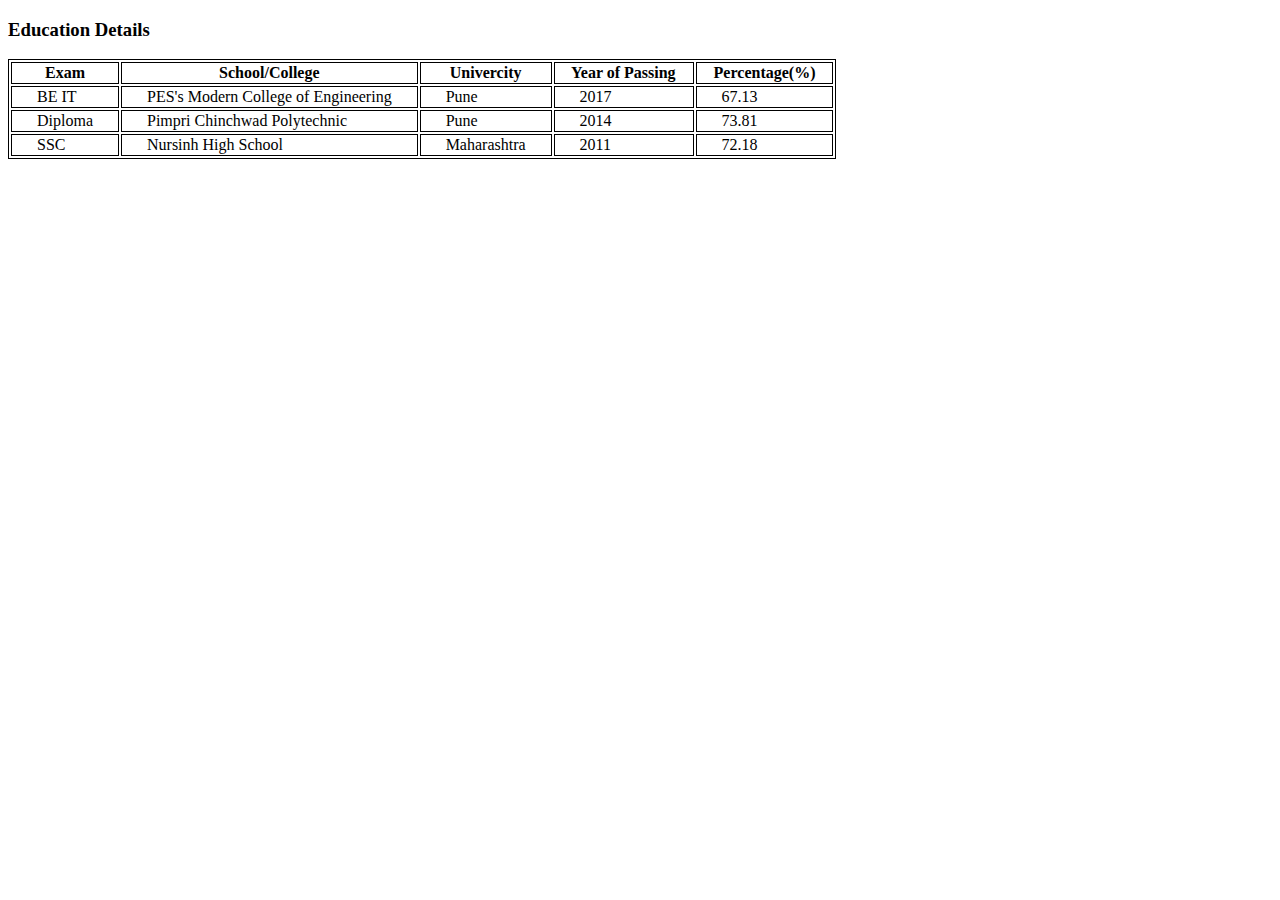
==== education.html @ 33d8c97b "MyProfile complete code in HTML5" ====
<!DOCTYPE html>
<html>

<head>
    <title> Education </title>
    <style>
        table,
        th,
        td {
            border: 1px solid;
        }
    </style>
</head>

<body>
    <h3> Education Details </h3>
    <table>
        <thead>
            <th>  &nbsp; &nbsp;  Exam &nbsp; &nbsp; </th>
            <th>  &nbsp; &nbsp; School/College &nbsp; &nbsp;  </th>
            <th>  &nbsp; &nbsp; Univercity &nbsp; &nbsp;  </th>
            <th>  &nbsp; &nbsp; Year of Passing &nbsp; &nbsp;  </th>
            <th>  &nbsp; &nbsp; Percentage(%) &nbsp; &nbsp; </th>

            <tr>
                <td> &nbsp; &nbsp; &nbsp; BE IT &nbsp; &nbsp; &nbsp;</td>
                <td> &nbsp; &nbsp; &nbsp; PES's Modern College of Engineering &nbsp; &nbsp; &nbsp;</td>
                <td> &nbsp; &nbsp; &nbsp; Pune &nbsp; &nbsp; &nbsp;</td>
                <td> &nbsp; &nbsp; &nbsp; 2017 &nbsp; &nbsp; &nbsp;</td>
                <td> &nbsp; &nbsp; &nbsp; 67.13 &nbsp; &nbsp; &nbsp;</td>
            </tr>

            
            <tr>
                <td> &nbsp; &nbsp; &nbsp; Diploma &nbsp; &nbsp; &nbsp;</td>
                <td> &nbsp; &nbsp; &nbsp; Pimpri Chinchwad Polytechnic &nbsp; &nbsp; &nbsp;</td>
                <td> &nbsp; &nbsp; &nbsp; Pune &nbsp; &nbsp; &nbsp;</td>
                <td> &nbsp; &nbsp; &nbsp; 2014 &nbsp; &nbsp; &nbsp;</td>
                <td> &nbsp; &nbsp; &nbsp; 73.81 &nbsp; &nbsp; &nbsp;</td>
            </tr>

            
            <tr>
                <td> &nbsp; &nbsp; &nbsp; SSC &nbsp; &nbsp; &nbsp;</td>
                <td> &nbsp; &nbsp; &nbsp; Nursinh High School &nbsp; &nbsp; &nbsp;</td>
                <td> &nbsp; &nbsp; &nbsp; Maharashtra &nbsp; &nbsp; &nbsp;</td>
                <td> &nbsp; &nbsp; &nbsp; 2011 &nbsp; &nbsp; &nbsp;</td>
                <td> &nbsp; &nbsp; &nbsp; 72.18 &nbsp; &nbsp; &nbsp;</td>
            </tr>
        </thead>
    </table>

</body>
</html>
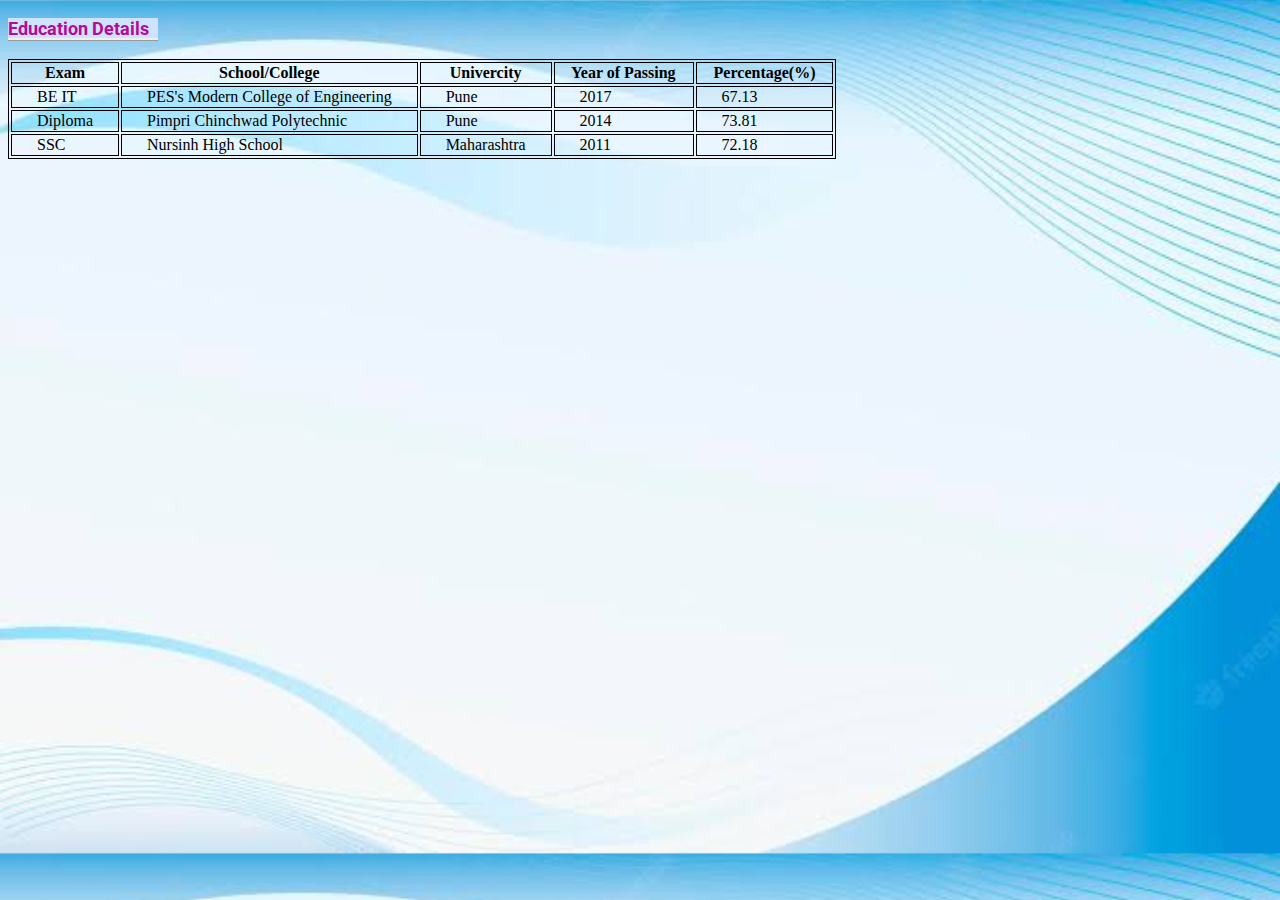
==== commit cd3c9a3b: "used font family link" ====
--- a/education.html
+++ b/education.html
@@ -3,17 +3,33 @@
 
 <head>
     <title> Education </title>
+    <link rel="preconnect" href="https://fonts.googleapis.com">
+    <link rel="preconnect" href="https://fonts.gstatic.com" crossorigin>
+    <link href="https://fonts.googleapis.com/css2?family=Oswald&family=Roboto:wght@400;700&family=Sofia&display=swap"
+        rel="stylesheet">
     <style>
-        table,
-        th,
-        td {
+        table,th,td {
             border: 1px solid;
+        }
+        .para2 {
+            color: rgb(184, 9, 149);
+            font-size: 18px;
+            background-color: rgb(205, 227, 255);
+            width: 150px;
+            height: 20px;
+            border-bottom: ridge;
+            font-family: 'Roboto', sans-serif;
+        }
+        body {
+            
+            background-image: url(learnings/bakground1.jpeg);
+            background-size: cover;
         }
     </style>
 </head>
 
 <body>
-    <h3> Education Details </h3>
+    <h3 class="para2"> Education Details </h3>
     <table>
         <thead>
             <th>  &nbsp; &nbsp;  Exam &nbsp; &nbsp; </th>
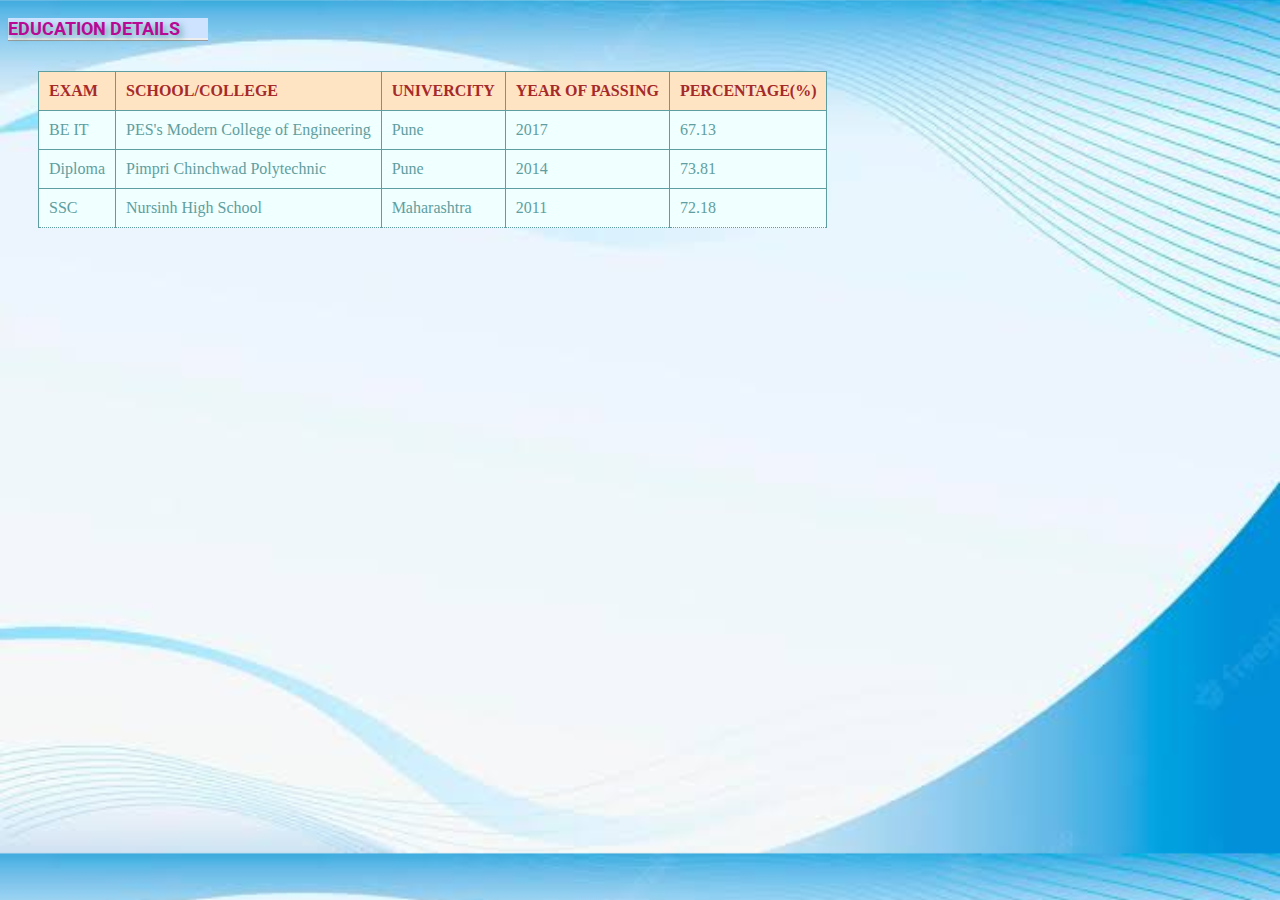
==== commit 8a9796d0: "updated css marquee and shadows property" ====
--- a/education.html
+++ b/education.html
@@ -8,18 +8,54 @@
     <link href="https://fonts.googleapis.com/css2?family=Oswald&family=Roboto:wght@400;700&family=Sofia&display=swap"
         rel="stylesheet">
     <style>
-        table,th,td {
+         table {
+            border:1px dotted cadetblue;
+            margin-top: 30px;
+            margin-left: 30px;
+            border-collapse: collapse;
+            /* width:80%; */
+            
+         }
+         th, td {
+            border:1px solid cadetblue;
+            text-align: left;
+            padding: 10px;
+            color:cadetblue;
+            border-bottom: 1px;
+            
+         }
+         
+         th {
+            text-transform: uppercase;
+            color:brown;
+            background-color: bisque;
+
+         }
+         td {
+            background-color: azure;
+
+         }
+        
+
+        /* .pune {
+            background-color: brown;
+
+         }
+
+          table,th,td {
             border: 1px solid;
-        }
-        .para2 {
+        }*/
+       .para2 {
             color: rgb(184, 9, 149);
             font-size: 18px;
             background-color: rgb(205, 227, 255);
-            width: 150px;
+            width: 200px;
             height: 20px;
             border-bottom: ridge;
             font-family: 'Roboto', sans-serif;
-        }
+            text-shadow: 3px 3px 6px cadetblue;
+            text-transform: uppercase;
+        } 
         body {
             
             background-image: url(learnings/bakground1.jpeg);
@@ -32,36 +68,36 @@
     <h3 class="para2"> Education Details </h3>
     <table>
         <thead>
-            <th>  &nbsp; &nbsp;  Exam &nbsp; &nbsp; </th>
-            <th>  &nbsp; &nbsp; School/College &nbsp; &nbsp;  </th>
-            <th>  &nbsp; &nbsp; Univercity &nbsp; &nbsp;  </th>
-            <th>  &nbsp; &nbsp; Year of Passing &nbsp; &nbsp;  </th>
-            <th>  &nbsp; &nbsp; Percentage(%) &nbsp; &nbsp; </th>
+            <th> Exam </th>
+            <th> School/College </th>
+            <th> Univercity </th>
+            <th> Year of Passing </th>
+            <th> Percentage(%) </th>
 
             <tr>
-                <td> &nbsp; &nbsp; &nbsp; BE IT &nbsp; &nbsp; &nbsp;</td>
-                <td> &nbsp; &nbsp; &nbsp; PES's Modern College of Engineering &nbsp; &nbsp; &nbsp;</td>
-                <td> &nbsp; &nbsp; &nbsp; Pune &nbsp; &nbsp; &nbsp;</td>
-                <td> &nbsp; &nbsp; &nbsp; 2017 &nbsp; &nbsp; &nbsp;</td>
-                <td> &nbsp; &nbsp; &nbsp; 67.13 &nbsp; &nbsp; &nbsp;</td>
+                <td> BE IT </td>
+                <td> PES's Modern College of Engineering </td>
+                <td> Pune </td>
+                <td> 2017 </td>
+                <td> 67.13 </td>
             </tr>
 
             
             <tr>
-                <td> &nbsp; &nbsp; &nbsp; Diploma &nbsp; &nbsp; &nbsp;</td>
-                <td> &nbsp; &nbsp; &nbsp; Pimpri Chinchwad Polytechnic &nbsp; &nbsp; &nbsp;</td>
-                <td> &nbsp; &nbsp; &nbsp; Pune &nbsp; &nbsp; &nbsp;</td>
-                <td> &nbsp; &nbsp; &nbsp; 2014 &nbsp; &nbsp; &nbsp;</td>
-                <td> &nbsp; &nbsp; &nbsp; 73.81 &nbsp; &nbsp; &nbsp;</td>
+                <td> Diploma </td>
+                <td> Pimpri Chinchwad Polytechnic </td>
+                <td> Pune </td>
+                <td> 2014 </td>
+                <td> 73.81 </td>
             </tr>
 
             
             <tr>
-                <td> &nbsp; &nbsp; &nbsp; SSC &nbsp; &nbsp; &nbsp;</td>
-                <td> &nbsp; &nbsp; &nbsp; Nursinh High School &nbsp; &nbsp; &nbsp;</td>
-                <td> &nbsp; &nbsp; &nbsp; Maharashtra &nbsp; &nbsp; &nbsp;</td>
-                <td> &nbsp; &nbsp; &nbsp; 2011 &nbsp; &nbsp; &nbsp;</td>
-                <td> &nbsp; &nbsp; &nbsp; 72.18 &nbsp; &nbsp; &nbsp;</td>
+                <td> SSC </td>
+                <td> Nursinh High School </td>
+                <td> Maharashtra </td>
+                <td> 2011 </td>
+                <td> 72.18 </td>
             </tr>
         </thead>
     </table>
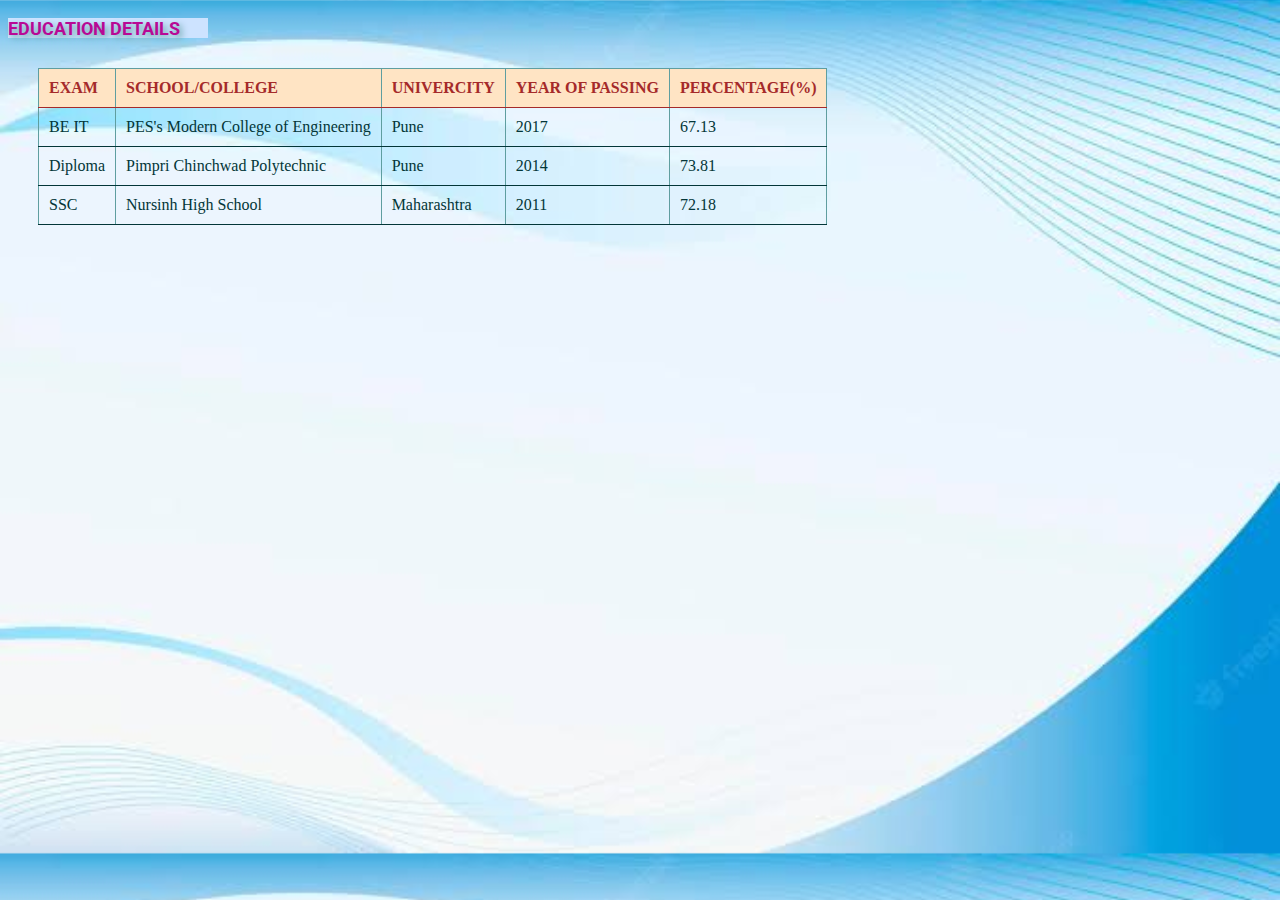
==== commit 61e3ea94: "updated code" ====
--- a/education.html
+++ b/education.html
@@ -8,11 +8,28 @@
     <link href="https://fonts.googleapis.com/css2?family=Oswald&family=Roboto:wght@400;700&family=Sofia&display=swap"
         rel="stylesheet">
     <style>
+        .para2 {
+            color: rgb(184, 9, 149);
+            font-size: 18px;
+            background-color: rgb(205, 227, 255); 
+            width: 200px;
+            height: 20px;
+            /* border-bottom: ridge; */
+            font-family: 'Roboto', sans-serif;
+            text-shadow: 3px 3px 6px cadetblue;
+            text-transform: uppercase;
+        } 
+        body {
+            
+            background-image: url(learnings/bakground1.jpeg);
+            background-size: cover;
+        }
+        
          table {
-            border:1px dotted cadetblue;
+            /* border:1px dotted cadetblue; */
             margin-top: 30px;
             margin-left: 30px;
-            border-collapse: collapse;
+            border-collapse: collapse; 
             /* width:80%; */
             
          }
@@ -20,21 +37,25 @@
             border:1px solid cadetblue;
             text-align: left;
             padding: 10px;
-            color:cadetblue;
-            border-bottom: 1px;
+            color:rgb(3, 54, 56);
+            border-bottom: 1px solid;
             
          }
          
          th {
             text-transform: uppercase;
             color:brown;
-            background-color: bisque;
+            background-color: bisque;  
 
          }
-         td {
-            background-color: azure;
+        
+
+         tbody tr:nth-child(n):hover {
+            background-color:blueviolet ;
 
          }
+
+         
         
 
         /* .pune {
@@ -45,34 +66,23 @@
           table,th,td {
             border: 1px solid;
         }*/
-       .para2 {
-            color: rgb(184, 9, 149);
-            font-size: 18px;
-            background-color: rgb(205, 227, 255);
-            width: 200px;
-            height: 20px;
-            border-bottom: ridge;
-            font-family: 'Roboto', sans-serif;
-            text-shadow: 3px 3px 6px cadetblue;
-            text-transform: uppercase;
-        } 
-        body {
-            
-            background-image: url(learnings/bakground1.jpeg);
-            background-size: cover;
-        }
+       
+       
     </style>
 </head>
 
 <body>
     <h3 class="para2"> Education Details </h3>
     <table>
+        
         <thead>
             <th> Exam </th>
             <th> School/College </th>
             <th> Univercity </th>
             <th> Year of Passing </th>
             <th> Percentage(%) </th>
+        </thead>
+            <tbody>
 
             <tr>
                 <td> BE IT </td>
@@ -99,7 +109,8 @@
                 <td> 2011 </td>
                 <td> 72.18 </td>
             </tr>
-        </thead>
+        
+        </tbody>
     </table>
 
 </body>
